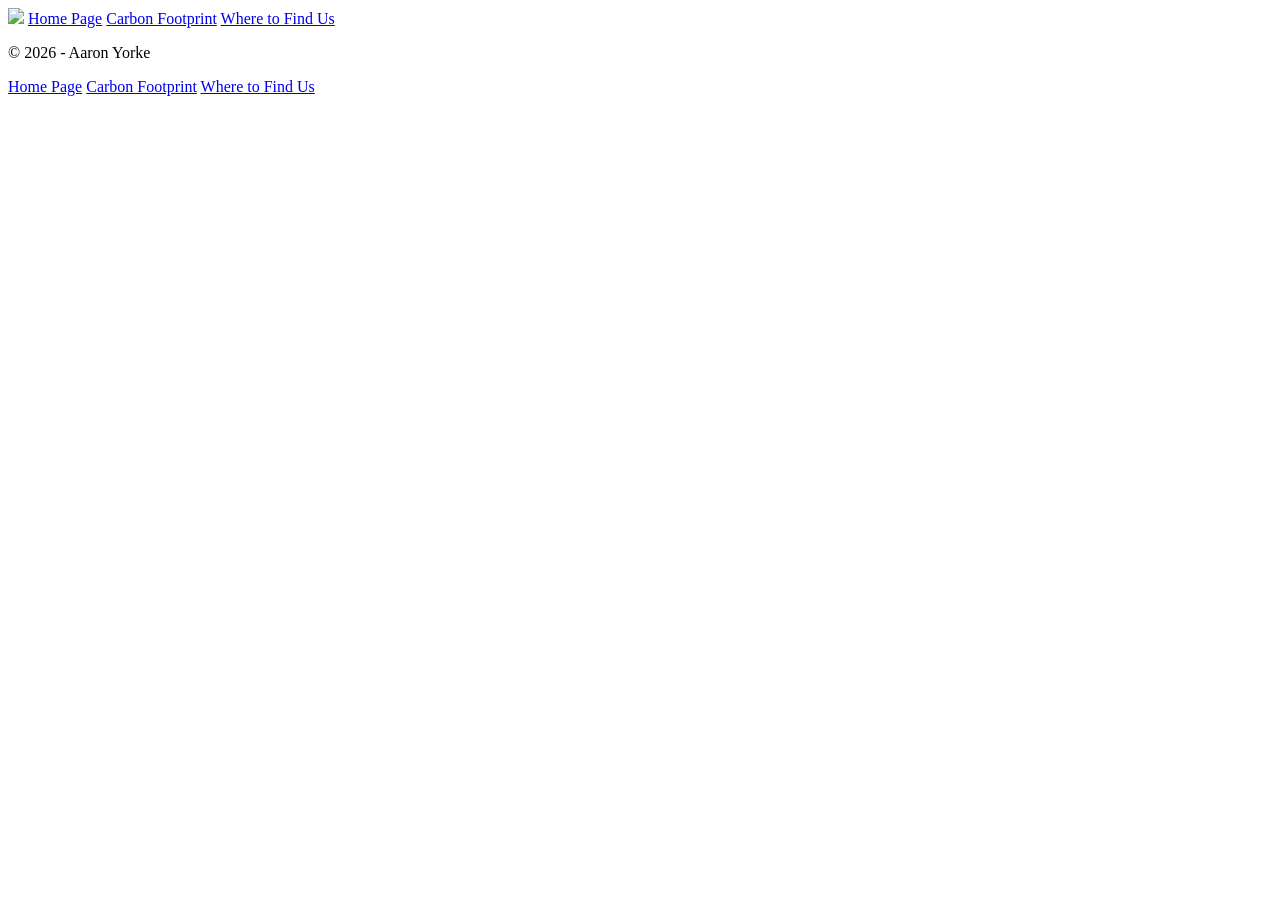
==== docs/index.html @ 8f6032a4 "htmlupdate1" ====
<!--      
    Client: Aaron Yorke
    Team name: 
    contributors: Jake Powell, 
    date: 3/16/26
    sources:

NOT DONE YET


-->



<!DOCTYPE html>
<html lang="en">
<head>
    <meta charset="UTF-8">
    <meta name="viewport" content="width=device-width, initial-scale=1.0">
    <title>Liquid Wood Foundation</title> <!--change according to the page you're on-->
    <link rel="stylesheet" href="styles/styles.css"> <!--needs to be changed... maybe??-->
    <link rel="icon" href="images/logo.png"> <!--hasn't been added yet-->
</head>
<body>
    <header>
        <nav id="nav">
        <img id="logo" src="images/logo.png"> <!--This isn't done yet, the logo image is not uploaded to the images file yet-->
        <a class="nav-link" href="index.html">Home Page</a>
        <a class="nav-link" href="carbon-footprint.html">Carbon Footprint</a> <!--hasn't been created yet-->
        <a class="nav-link" href="where-to-find.html">Where to Find Us</a> <!--hasn't been created yet-->
        </nav>
    </header>
    <main>

    </main>
    <footer>
        <p>&copy; 2026 - Aaron Yorke</p>
        <a class="footer-link" href="index.html" target="_blank">Home Page</a>
        <a class="footer-link" href="carbon-footprint.html" target="_blank">Carbon Footprint</a> <!--hasn't been created yet-->
        <a class="footer-link" href="where-to-find.html" target="_blank">Where to Find Us</a> <!--hasn't been created yet-->
    </footer>
</body>
</html>
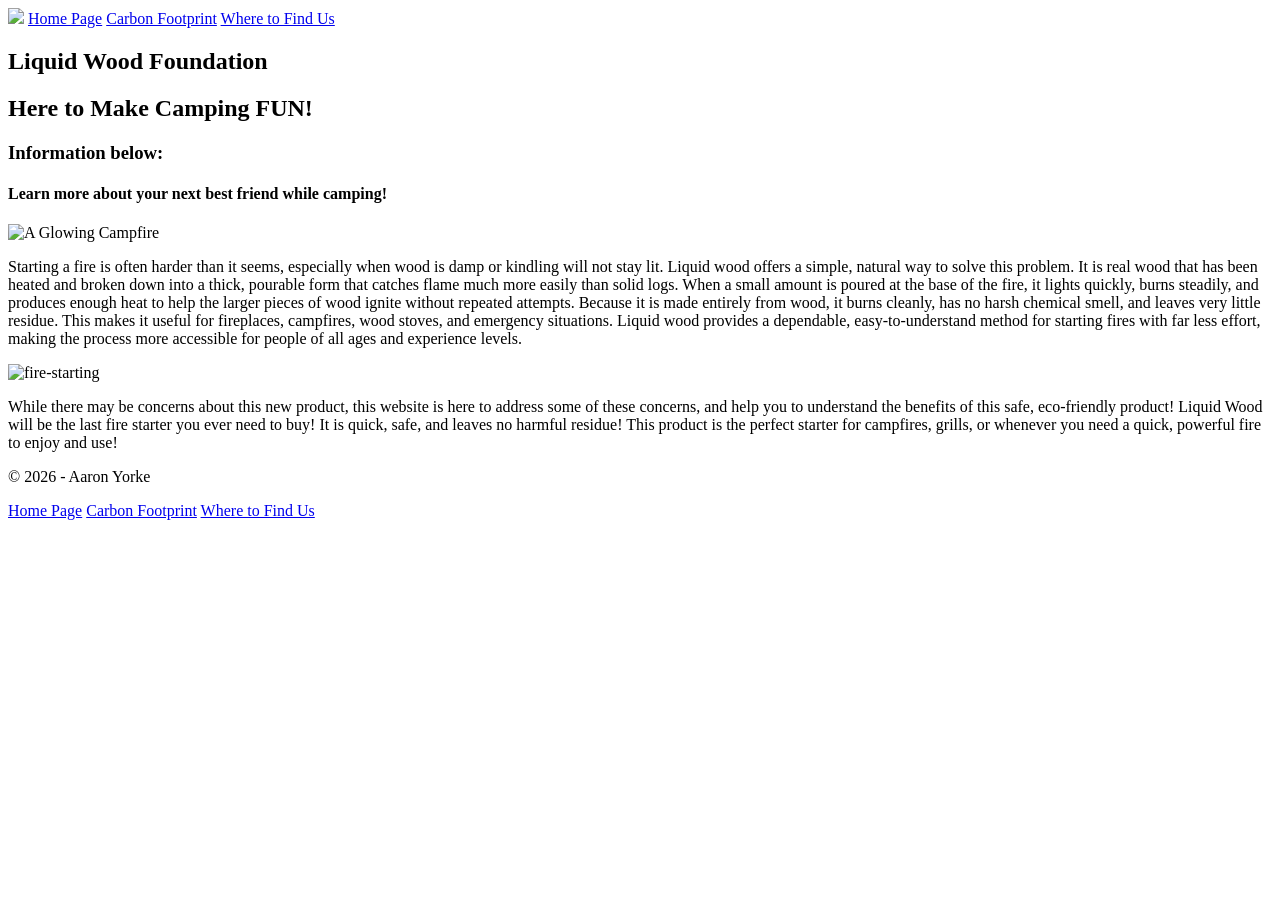
==== commit 144a3313: "Update index.html completed the index.html" ====
--- a/docs/index.html
+++ b/docs/index.html
@@ -31,7 +31,21 @@
         </nav>
     </header>
     <main>
-
+        <div id="hero"> <!--big box at the beginning-->
+            <div id="hero-box"></div>
+            <section id="hero-msg">
+                <h1 id="title">Liquid Wood Foundation</h1>
+                <h2>Here to Make Camping FUN!</h2>
+            </section>
+        </div>
+        <h3 id="sub-header">Information below:</h3>
+        <h4>Learn more about your next best friend while camping!</h4>
+        <div class="info=paragraphs">
+            <img class="grp-1" src="explain-img.png" alt="A Glowing Campfire">
+            <p class="grp-1">Starting a fire is often harder than it seems, especially when wood is damp or kindling will not stay lit. Liquid wood offers a simple, natural way to solve this problem. It is real wood that has been heated and broken down into a thick, pourable form that catches flame much more easily than solid logs. When a small amount is poured at the base of the fire, it lights quickly, burns steadily, and produces enough heat to help the larger pieces of wood ignite without repeated attempts. Because it is made entirely from wood, it burns cleanly, has no harsh chemical smell, and leaves very little residue. This makes it useful for fireplaces, campfires, wood stoves, and emergency situations. Liquid wood provides a dependable, easy‑to‑understand method for starting fires with far less effort, making the process more accessible for people of all ages and experience levels.</p>
+            <img class="grp-2" src="concerns.png" alt="fire-starting">
+            <p class="grp-2">While there may be concerns about this new product, this website is here to address some of these concerns, and help you to understand the benefits of this safe, eco-friendly product! Liquid Wood will  be the last fire starter you ever need to buy! It is quick, safe, and leaves no harmful residue! This product is the perfect starter for campfires, grills, or whenever you need a quick, powerful fire to enjoy and use!</p>
+        </div>
     </main>
     <footer>
         <p>&copy; 2026 - Aaron Yorke</p>
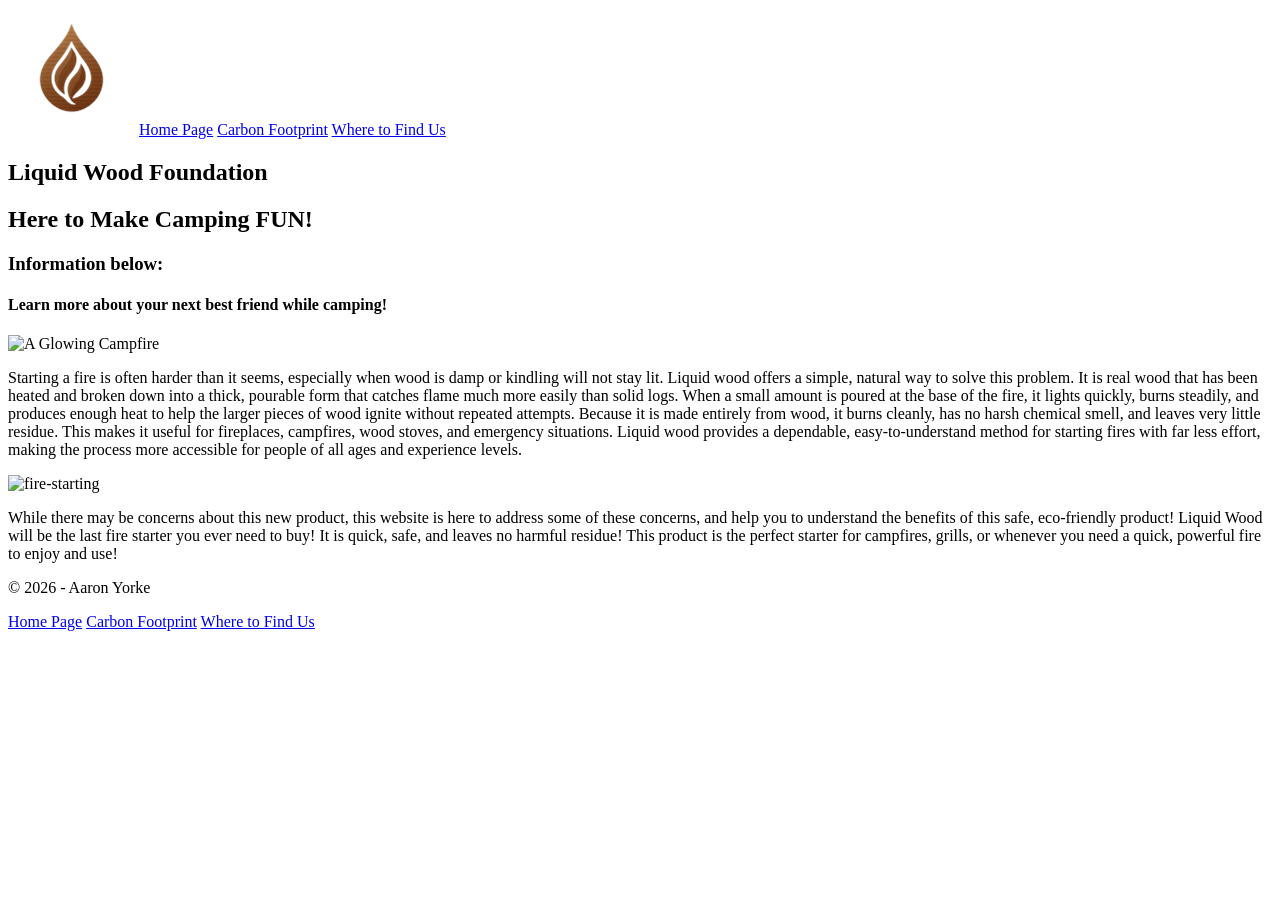
==== commit 4cdf8a4f: "images I added all the images into the images folder" ====
--- a/docs/index.html
+++ b/docs/index.html
@@ -1,11 +1,11 @@
 <!--      
     Client: Aaron Yorke
-    Team name: 
-    contributors: Jake Powell, 
+    Team name: Yippee!
+    contributors: Jake Powell
     date: 3/16/26
     sources:
-
-NOT DONE YET
+https://alveyworld.github.io/wdd130/activities/week11/client-dev-html.html
+Github.com
 
 
 -->
@@ -24,10 +24,10 @@
 <body>
     <header>
         <nav id="nav">
-        <img id="logo" src="images/logo.png"> <!--This isn't done yet, the logo image is not uploaded to the images file yet-->
+        <img id="logo" src="images/logo.png" alt="Liquid Wood Logo">
         <a class="nav-link" href="index.html">Home Page</a>
-        <a class="nav-link" href="carbon-footprint.html">Carbon Footprint</a> <!--hasn't been created yet-->
-        <a class="nav-link" href="where-to-find.html">Where to Find Us</a> <!--hasn't been created yet-->
+        <a class="nav-link" href="Subpage-carbon-footprint/carbonfootprint.html">Carbon Footprint</a>
+        <a class="nav-link" href="Subpage-where-to-find-us/wheretofindus.html">Where to Find Us</a> 
         </nav>
     </header>
     <main>
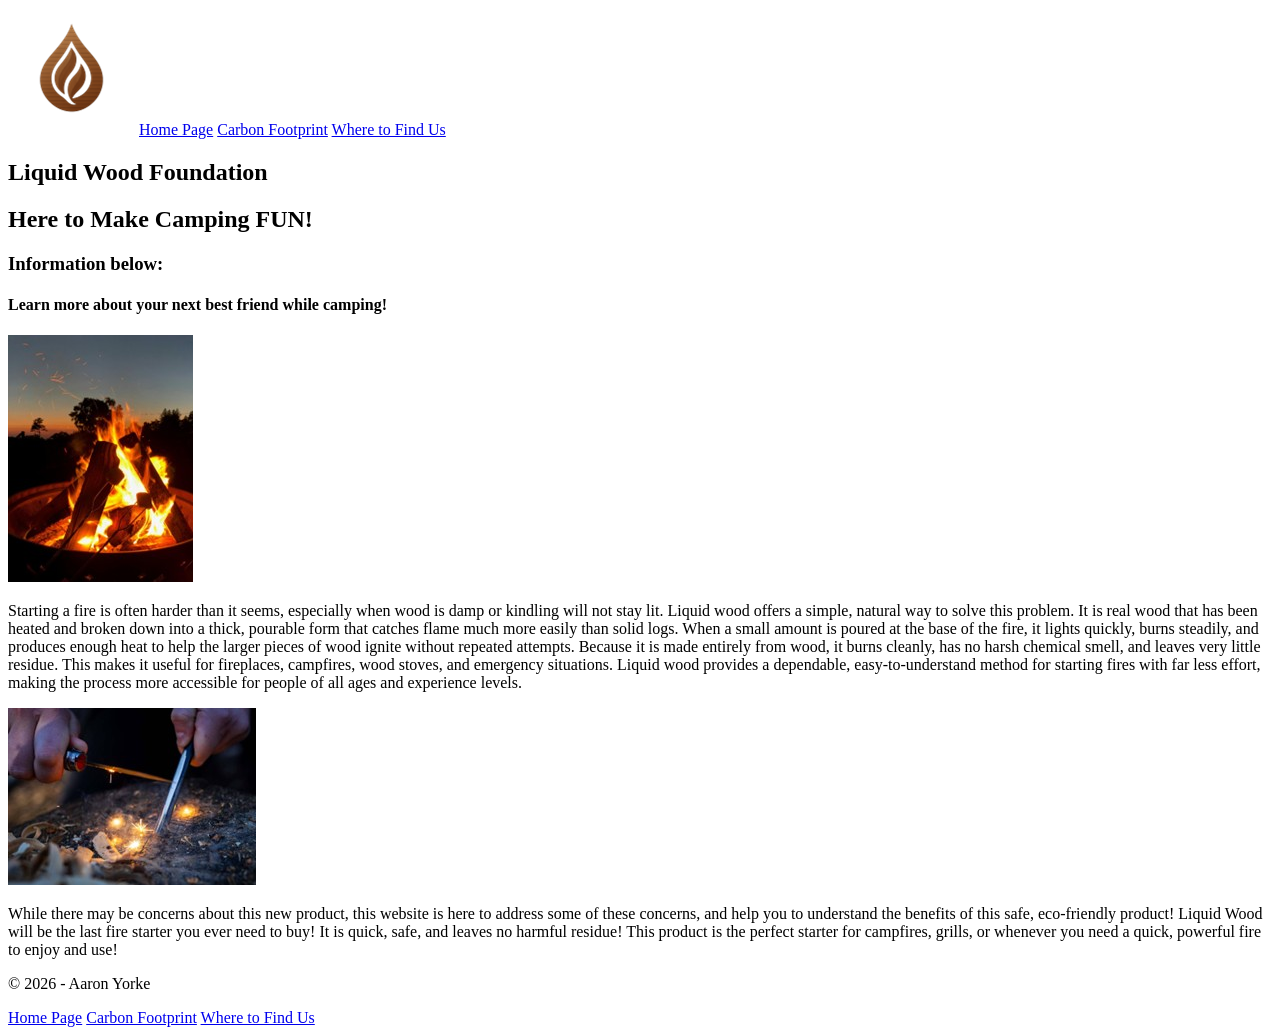
==== commit ced1217b: "Update to Education.html I am pretty sure I finished the HTML for the education page, might make a f" ====
--- a/docs/index.html
+++ b/docs/index.html
@@ -41,17 +41,17 @@
         <h3 id="sub-header">Information below:</h3>
         <h4>Learn more about your next best friend while camping!</h4>
         <div class="info=paragraphs">
-            <img class="grp-1" src="explain-img.png" alt="A Glowing Campfire">
+            <img class="grp-1" src="images/campfire.jpg" alt="A Glowing Campfire">
             <p class="grp-1">Starting a fire is often harder than it seems, especially when wood is damp or kindling will not stay lit. Liquid wood offers a simple, natural way to solve this problem. It is real wood that has been heated and broken down into a thick, pourable form that catches flame much more easily than solid logs. When a small amount is poured at the base of the fire, it lights quickly, burns steadily, and produces enough heat to help the larger pieces of wood ignite without repeated attempts. Because it is made entirely from wood, it burns cleanly, has no harsh chemical smell, and leaves very little residue. This makes it useful for fireplaces, campfires, wood stoves, and emergency situations. Liquid wood provides a dependable, easy‑to‑understand method for starting fires with far less effort, making the process more accessible for people of all ages and experience levels.</p>
-            <img class="grp-2" src="concerns.png" alt="fire-starting">
+            <img class="grp-2" src="images/starting-a-fire.jpg" alt="fire-starting">
             <p class="grp-2">While there may be concerns about this new product, this website is here to address some of these concerns, and help you to understand the benefits of this safe, eco-friendly product! Liquid Wood will  be the last fire starter you ever need to buy! It is quick, safe, and leaves no harmful residue! This product is the perfect starter for campfires, grills, or whenever you need a quick, powerful fire to enjoy and use!</p>
         </div>
     </main>
     <footer>
         <p>&copy; 2026 - Aaron Yorke</p>
         <a class="footer-link" href="index.html" target="_blank">Home Page</a>
-        <a class="footer-link" href="carbon-footprint.html" target="_blank">Carbon Footprint</a> <!--hasn't been created yet-->
-        <a class="footer-link" href="where-to-find.html" target="_blank">Where to Find Us</a> <!--hasn't been created yet-->
+        <a class="footer-link" href="Subpage-carbon-footprint/carbonfootprint.html" target="_blank">Carbon Footprint</a>
+        <a class="footer-link" href="Subpage-where-to-find-us/wheretofindus.html" target="_blank">Where to Find Us</a>
     </footer>
 </body>
 </html>
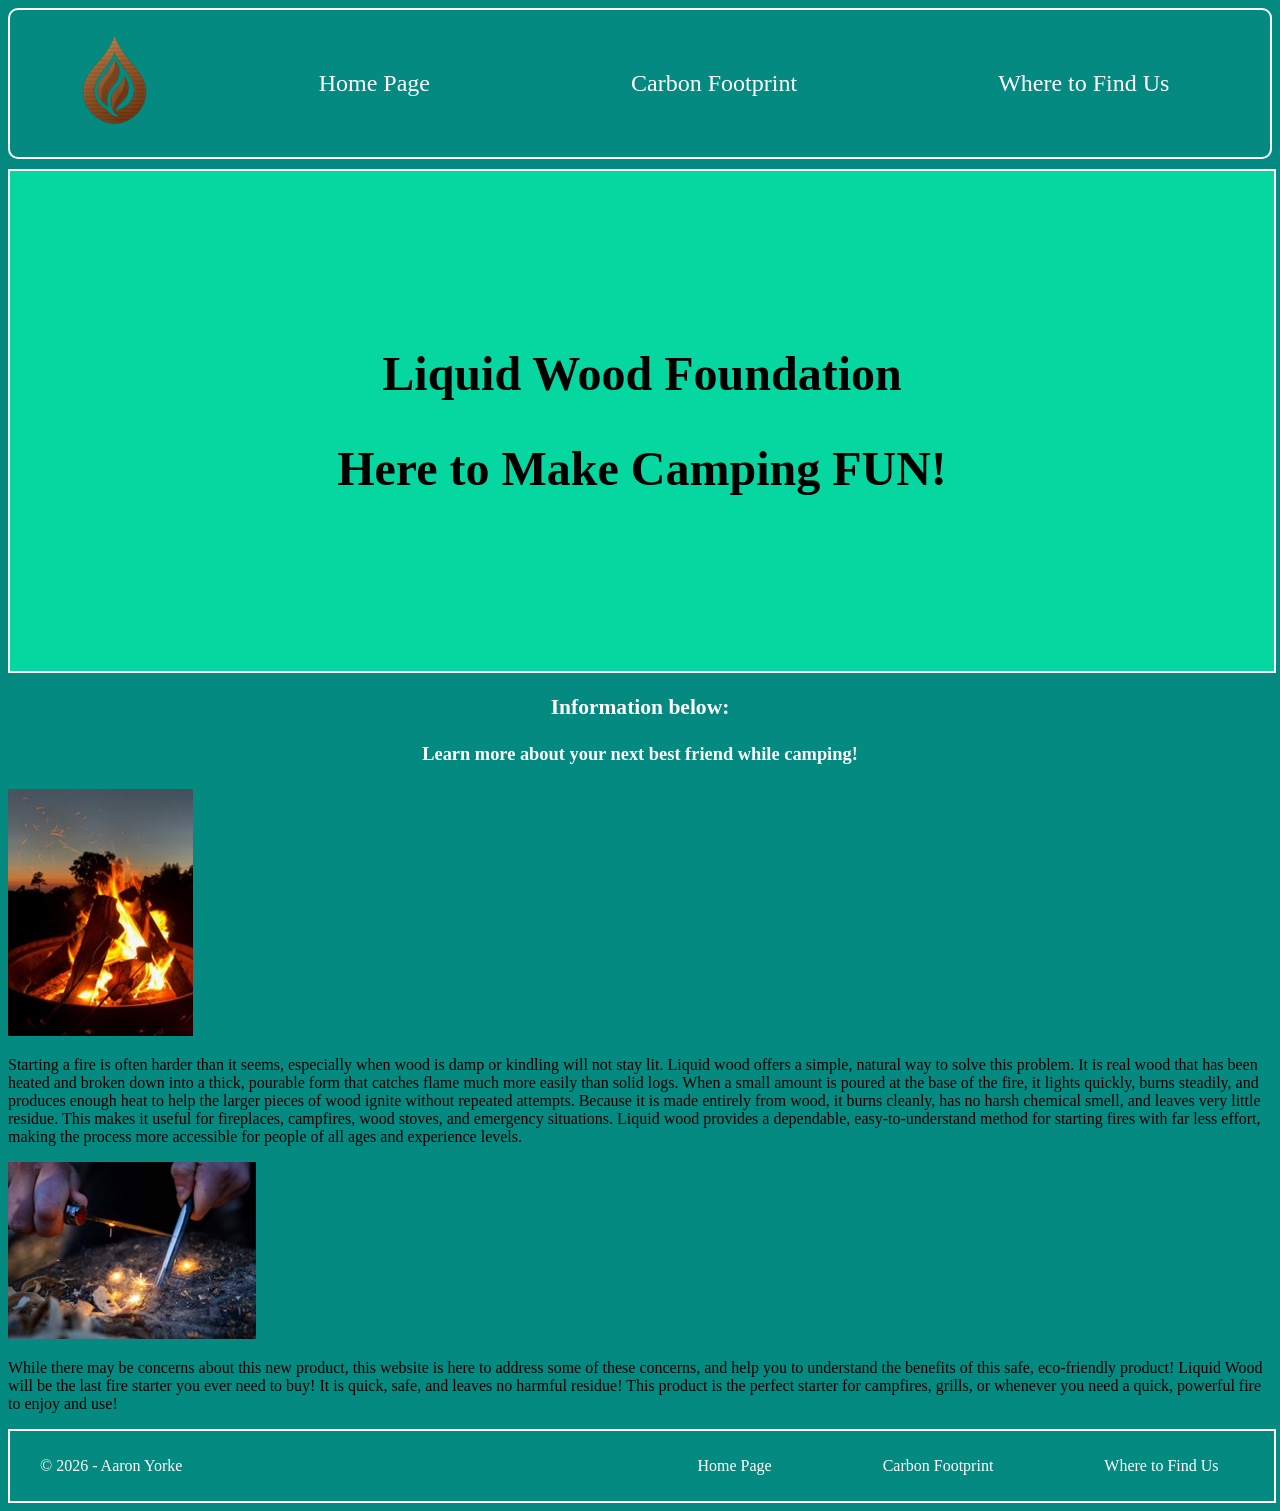
==== commit c66e9903: "Added CSS base" ====
--- a/docs/index.html
+++ b/docs/index.html
@@ -19,7 +19,7 @@
     <meta name="viewport" content="width=device-width, initial-scale=1.0">
     <title>Liquid Wood Foundation</title> <!--change according to the page you're on-->
     <link rel="stylesheet" href="styles/styles.css"> <!--needs to be changed... maybe??-->
-    <link rel="icon" href="images/logo.png"> <!--hasn't been added yet-->
+    <link rel="icon" href="images/logo.png">
 </head>
 <body>
     <header>
@@ -38,8 +38,10 @@
                 <h2>Here to Make Camping FUN!</h2>
             </section>
         </div>
-        <h3 id="sub-header">Information below:</h3>
-        <h4>Learn more about your next best friend while camping!</h4>
+        <div id="sub-header">
+            <h3>Information below:</h3>
+            <h4>Learn more about your next best friend while camping!</h4>
+        </div>
         <div class="info=paragraphs">
             <img class="grp-1" src="images/campfire.jpg" alt="A Glowing Campfire">
             <p class="grp-1">Starting a fire is often harder than it seems, especially when wood is damp or kindling will not stay lit. Liquid wood offers a simple, natural way to solve this problem. It is real wood that has been heated and broken down into a thick, pourable form that catches flame much more easily than solid logs. When a small amount is poured at the base of the fire, it lights quickly, burns steadily, and produces enough heat to help the larger pieces of wood ignite without repeated attempts. Because it is made entirely from wood, it burns cleanly, has no harsh chemical smell, and leaves very little residue. This makes it useful for fireplaces, campfires, wood stoves, and emergency situations. Liquid wood provides a dependable, easy‑to‑understand method for starting fires with far less effort, making the process more accessible for people of all ages and experience levels.</p>
@@ -49,9 +51,11 @@
     </main>
     <footer>
         <p>&copy; 2026 - Aaron Yorke</p>
-        <a class="footer-link" href="index.html" target="_blank">Home Page</a>
-        <a class="footer-link" href="Subpage-carbon-footprint/carbonfootprint.html" target="_blank">Carbon Footprint</a>
-        <a class="footer-link" href="Subpage-where-to-find-us/wheretofindus.html" target="_blank">Where to Find Us</a>
+        <div id="footer-links">
+            <a class="footer-link" href="index.html">Home Page</a>
+            <a class="footer-link" href="Subpage-carbon-footprint/carbonfootprint.html">Carbon Footprint</a>
+            <a class="footer-link" href="Subpage-where-to-find-us/wheretofindus.html">Where to Find Us</a>
+        </div>
     </footer>
 </body>
 </html>
--- a/docs/styles/styles.css
+++ b/docs/styles/styles.css
@@ -0,0 +1,86 @@
+/* References:
+Color Palette
+
+#048A81 Dark Cyan
+#06D6A0 Emerald
+#54C6EB sky aqua
+#8A89C0 Lavender Gray
+#CDA2AB Rosy Taupe (grayish pink)
+
+Fonts:
+Times New Roman, Times, Serif
+*/
+/*******everything here is the same on all pages*********/
+body {
+    font-family: 'Times New Roman', Times, serif;
+    background-color:#048A81;
+}
+#nav {
+    display: flex;
+    justify-content: space-around;
+    align-items: center;
+    background: #048A81;
+    font-size: 1.5em;
+    border-radius: 10px;
+    border: 2px solid white;
+}
+.nav-link {
+    text-decoration: none;
+    color: white;
+    padding: 60px 60px;
+}
+.nav-link:hover {
+    background-color: #54C6EB;
+    color: black;
+}
+
+/********** Everything below here is exclusive (ish) to the home page**********/
+#hero {
+    background-color: #06D6A0;
+    width: 100%;
+    height: 500px;
+    margin-top: 10px;
+    z-index: -1;
+    display: flex;
+    justify-content: center;
+    border: 2px solid white;
+}
+#hero-msg {
+    align-self: center;
+    text-align: center;
+    font-size: 2em;
+}
+#sub-header {
+    text-align: center;
+    font-size: 1.15em;
+    color: white;
+}
+/*********Footer (should be the same on every page)**********/
+footer {
+    background-color:#048A81;
+    display: grid;
+    grid-template-columns: 1fr 1fr;
+    width: 100%;
+    height: 70px;
+    border: 2px solid white;
+}
+footer p {
+    align-self: center;
+    color: white;
+    padding-left: 30px;
+}
+#footer-links {
+    grid-column: 2/3;
+    display: flex;
+    justify-content: space-around;
+    align-items: center;
+}
+.footer-link {
+    text-decoration: none;
+    padding: 26px;
+    color: white;
+}
+.footer-link:hover {
+    background-color: #54C6EB;
+    color: black;
+}
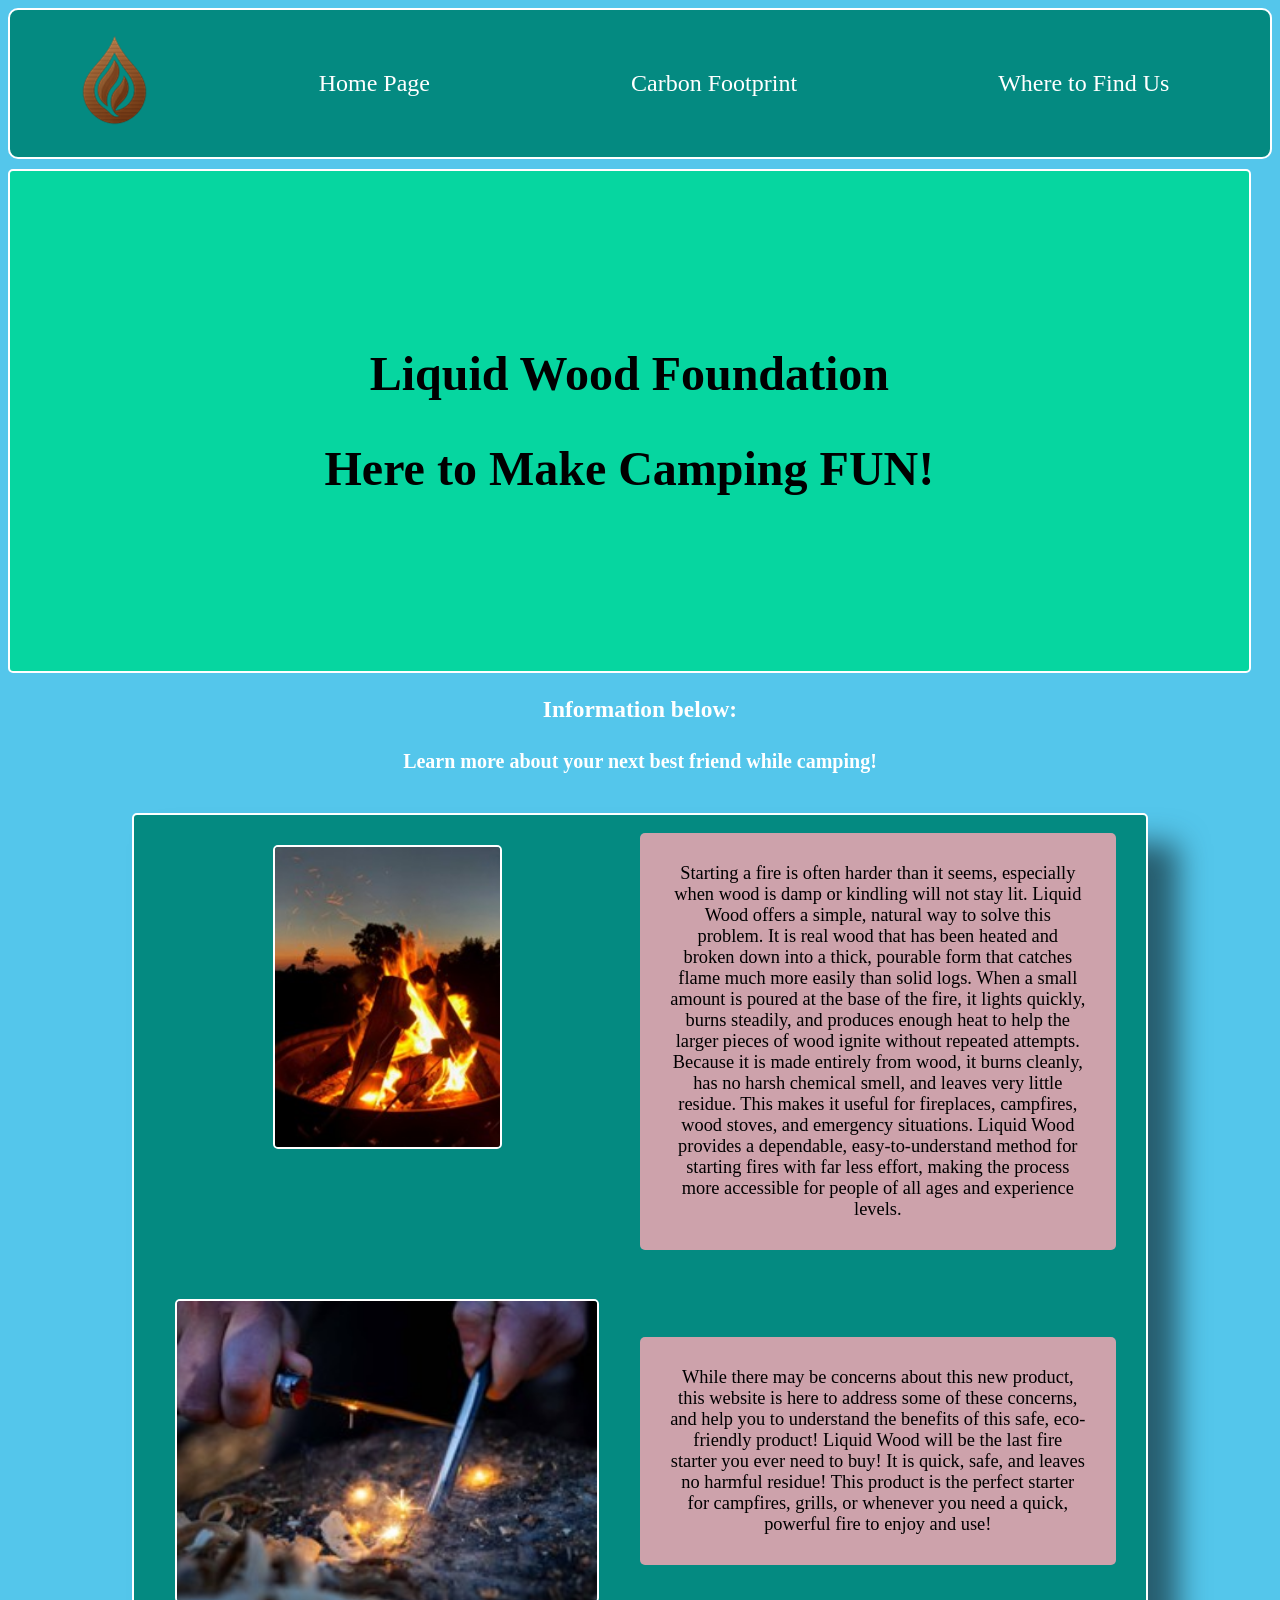
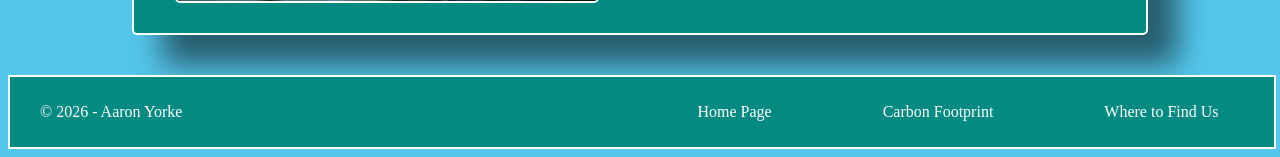
==== commit 3ca013c4: "CSS Almost done +a few changes to HTML" ====
--- a/docs/index.html
+++ b/docs/index.html
@@ -42,11 +42,11 @@
             <h3>Information below:</h3>
             <h4>Learn more about your next best friend while camping!</h4>
         </div>
-        <div class="info=paragraphs">
-            <img class="grp-1" src="images/campfire.jpg" alt="A Glowing Campfire">
-            <p class="grp-1">Starting a fire is often harder than it seems, especially when wood is damp or kindling will not stay lit. Liquid wood offers a simple, natural way to solve this problem. It is real wood that has been heated and broken down into a thick, pourable form that catches flame much more easily than solid logs. When a small amount is poured at the base of the fire, it lights quickly, burns steadily, and produces enough heat to help the larger pieces of wood ignite without repeated attempts. Because it is made entirely from wood, it burns cleanly, has no harsh chemical smell, and leaves very little residue. This makes it useful for fireplaces, campfires, wood stoves, and emergency situations. Liquid wood provides a dependable, easy‑to‑understand method for starting fires with far less effort, making the process more accessible for people of all ages and experience levels.</p>
+        <div class="info-paragraphs">
+            <img class="grp-1.1" src="images/campfire.jpg" alt="A Glowing Campfire">
+            <p class="grp-1.1">Starting a fire is often harder than it seems, especially when wood is damp or kindling will not stay lit. Liquid Wood offers a simple, natural way to solve this problem. It is real wood that has been heated and broken down into a thick, pourable form that catches flame much more easily than solid logs. When a small amount is poured at the base of the fire, it lights quickly, burns steadily, and produces enough heat to help the larger pieces of wood ignite without repeated attempts. Because it is made entirely from wood, it burns cleanly, has no harsh chemical smell, and leaves very little residue. This makes it useful for fireplaces, campfires, wood stoves, and emergency situations. Liquid Wood provides a dependable, easy‑to‑understand method for starting fires with far less effort, making the process more accessible for people of all ages and experience levels.</p>
             <img class="grp-2" src="images/starting-a-fire.jpg" alt="fire-starting">
-            <p class="grp-2">While there may be concerns about this new product, this website is here to address some of these concerns, and help you to understand the benefits of this safe, eco-friendly product! Liquid Wood will  be the last fire starter you ever need to buy! It is quick, safe, and leaves no harmful residue! This product is the perfect starter for campfires, grills, or whenever you need a quick, powerful fire to enjoy and use!</p>
+            <p class="grp-2">While there may be concerns about this new product, this website is here to address some of these concerns, and help you to understand the benefits of this safe, eco-friendly product! Liquid Wood will be the last fire starter you ever need to buy! It is quick, safe, and leaves no harmful residue! This product is the perfect starter for campfires, grills, or whenever you need a quick, powerful fire to enjoy and use!</p>
         </div>
     </main>
     <footer>
--- a/docs/styles/styles.css
+++ b/docs/styles/styles.css
@@ -13,7 +13,7 @@
 /*******everything here is the same on all pages*********/
 body {
     font-family: 'Times New Roman', Times, serif;
-    background-color:#048A81;
+    background-color:#54C6EB;
 }
 #nav {
     display: flex;
@@ -30,20 +30,22 @@
     padding: 60px 60px;
 }
 .nav-link:hover {
-    background-color: #54C6EB;
+    background-color: #8A89C0;
     color: black;
 }
 
 /********** Everything below here is exclusive (ish) to the home page**********/
 #hero {
     background-color: #06D6A0;
-    width: 100%;
+    width: 98%;
     height: 500px;
     margin-top: 10px;
     z-index: -1;
     display: flex;
     justify-content: center;
     border: 2px solid white;
+    border-radius: 5px;
+    justify-self: center;
 }
 #hero-msg {
     align-self: center;
@@ -52,8 +54,33 @@
 }
 #sub-header {
     text-align: center;
+    font-size: 1.25em;
+    color: white;
+}
+.info-paragraphs {
+    background-color:#048A81;
+    width: 80%;
+    display: grid;
+    grid-template-columns: 1fr 1fr;
     font-size: 1.15em;
-    color: white;
+    box-shadow: 30px 30px 30px #275d6e;
+    margin: 40px auto;
+    border: 2px solid white;
+    border-radius: 5px;
+}
+.info-paragraphs img {
+    height: 300px;
+    margin: 30px auto;
+    border: 2px solid white;
+    border-radius: 5px;
+}
+.info-paragraphs p {
+    text-align: center;
+    align-self: center;
+    padding: 30px;
+    background-color:#CDA2AB;
+    margin-right: 30px;
+    border-radius: 5px;
 }
 /*********Footer (should be the same on every page)**********/
 footer {
@@ -81,6 +108,6 @@
     color: white;
 }
 .footer-link:hover {
-    background-color: #54C6EB;
+    background-color:#8A89C0;
     color: black;
 }
